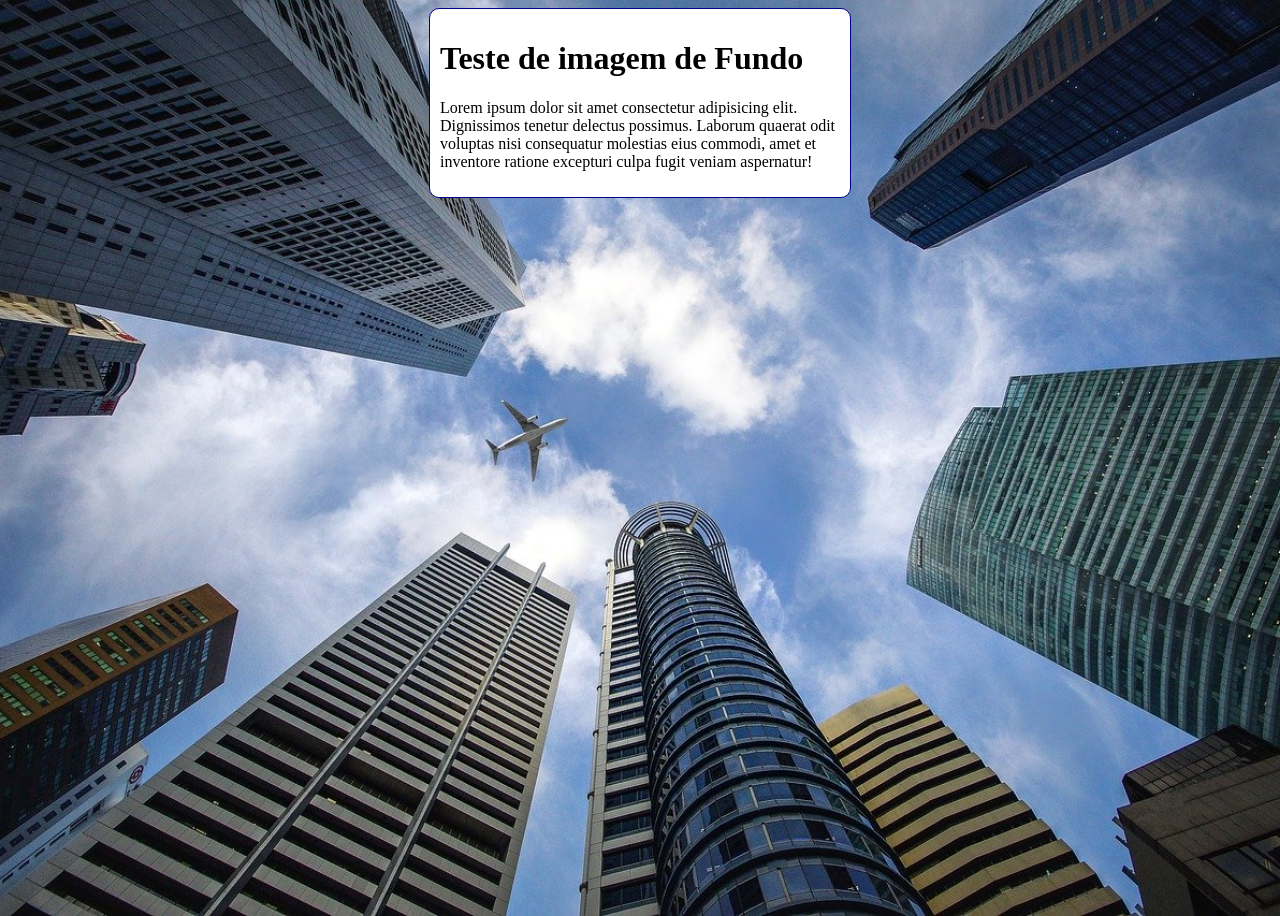
==== exercicios/ex008/fundo006.html @ 81bee1ef "atualizei o ex008" ====
<!DOCTYPE html>
<html lang="pt-BR">
<head>
    <meta charset="UTF-8">
    <meta name="viewport" content="width=device-width, initial-scale=1.0">
    <title>Document</title>
    <style>
        body {
            height: 100vh;
            background-color: black;
            background-image: url(imagens/wallpaper002.jpg);
            background-position: center center;
            background-repeat: no-repeat;
            background-size: cover;
        }

        main {
            background-color: white;
            width: 400px;
            padding: 10px;
            margin: auto;
            border-radius: 10px;
            border: 1px solid darkblue;
        }
    </style>
</head>
<body>
    <main>
        <h1>Teste de imagem de Fundo</h1>
        <p>Lorem ipsum dolor sit amet consectetur adipisicing elit. Dignissimos tenetur delectus possimus. Laborum quaerat odit voluptas nisi consequatur molestias eius commodi, amet et inventore ratione excepturi culpa fugit veniam aspernatur!</p>
    </main>
</body>
</html>
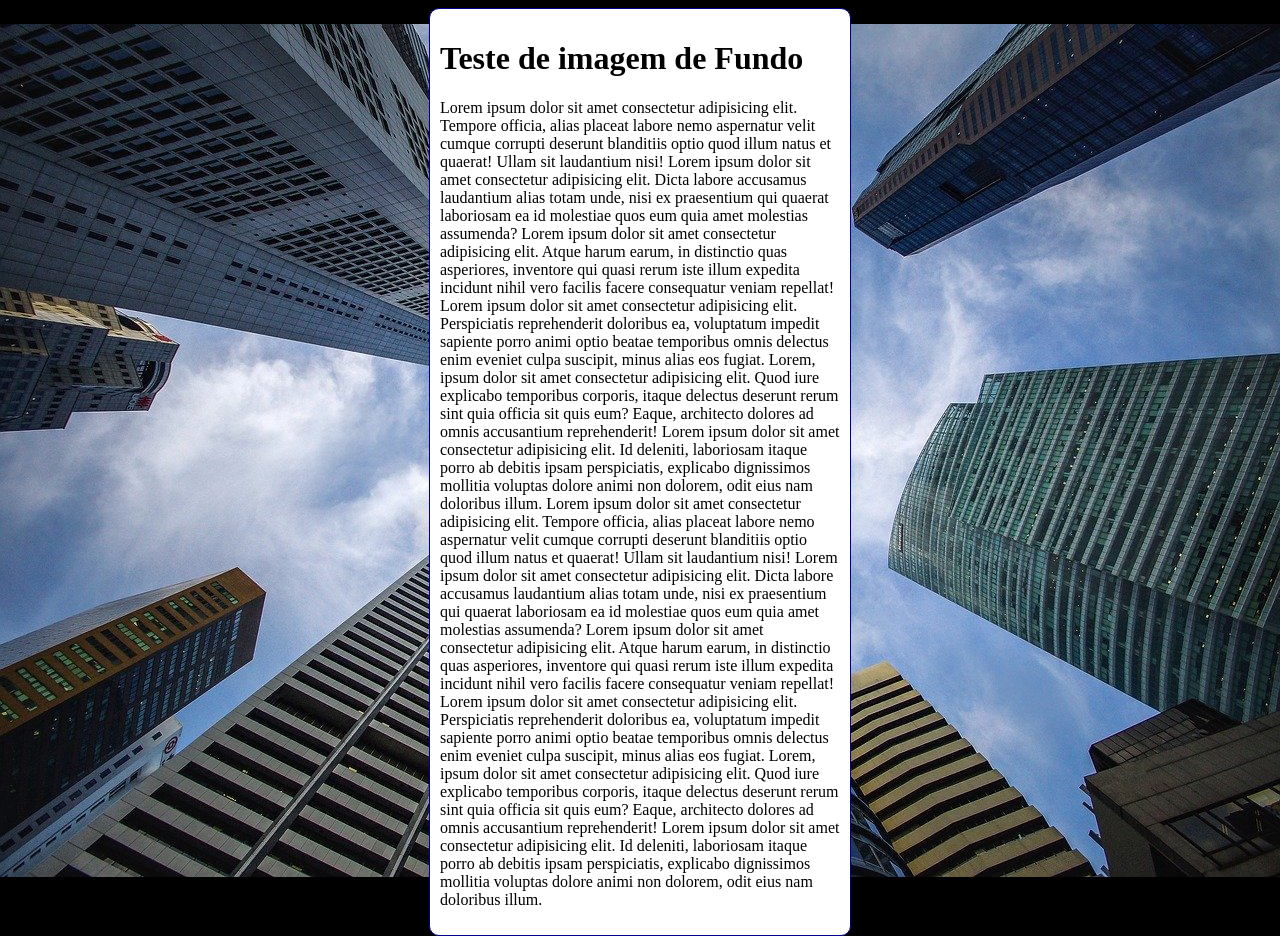
==== commit 85cafcef: "atualizaçao no ex008" ====
--- a/exercicios/ex008/fundo006.html
+++ b/exercicios/ex008/fundo006.html
@@ -3,20 +3,28 @@
 <head>
     <meta charset="UTF-8">
     <meta name="viewport" content="width=device-width, initial-scale=1.0">
-    <title>Document</title>
+    <title>Fundo fixo de tela</title>
     <style>
         body {
             height: 100vh;
-            background-color: black;
+            /*background-color: black;
             background-image: url(imagens/wallpaper002.jpg);
             background-position: center center;
-            background-repeat: no-repeat;
+            background-repeat: repeat-y;
             background-size: cover;
+            background-attachment: fixed;*/
+            background-size: cover;
+            
+
+            background: black url(imagens/wallpaper002.jpg) center center no-repeat fixed;
         }
+
+        /*Shorthand - background
+        color > image > position > repeat > size > attachment*/
 
         main {
             background-color: white;
-            width: 400px;
+            max-width: 400px;
             padding: 10px;
             margin: auto;
             border-radius: 10px;
@@ -27,7 +35,30 @@
 <body>
     <main>
         <h1>Teste de imagem de Fundo</h1>
-        <p>Lorem ipsum dolor sit amet consectetur adipisicing elit. Dignissimos tenetur delectus possimus. Laborum quaerat odit voluptas nisi consequatur molestias eius commodi, amet et inventore ratione excepturi culpa fugit veniam aspernatur!</p>
+        <p>Lorem ipsum dolor sit amet consectetur adipisicing elit. Tempore officia, alias placeat labore nemo aspernatur velit cumque corrupti deserunt blanditiis optio quod illum natus et quaerat! Ullam sit laudantium nisi!
+            
+            Lorem ipsum dolor sit amet consectetur adipisicing elit. Dicta labore accusamus laudantium alias totam unde, nisi ex praesentium qui quaerat laboriosam ea id molestiae quos eum quia amet molestias assumenda?
+
+            Lorem ipsum dolor sit amet consectetur adipisicing elit. Atque harum earum, in distinctio quas asperiores, inventore qui quasi rerum iste illum expedita incidunt nihil vero facilis facere consequatur veniam repellat!
+
+            Lorem ipsum dolor sit amet consectetur adipisicing elit. Perspiciatis reprehenderit doloribus ea, voluptatum impedit sapiente porro animi optio beatae temporibus omnis delectus enim eveniet culpa suscipit, minus alias eos fugiat.
+
+            Lorem, ipsum dolor sit amet consectetur adipisicing elit. Quod iure explicabo temporibus corporis, itaque delectus deserunt rerum sint quia officia sit quis eum? Eaque, architecto dolores ad omnis accusantium reprehenderit!
+
+            Lorem ipsum dolor sit amet consectetur adipisicing elit. Id deleniti, laboriosam itaque porro ab debitis ipsam perspiciatis, explicabo dignissimos mollitia voluptas dolore animi non dolorem, odit eius nam doloribus illum.
+
+            Lorem ipsum dolor sit amet consectetur adipisicing elit. Tempore officia, alias placeat labore nemo aspernatur velit cumque corrupti deserunt blanditiis optio quod illum natus et quaerat! Ullam sit laudantium nisi!
+            
+            Lorem ipsum dolor sit amet consectetur adipisicing elit. Dicta labore accusamus laudantium alias totam unde, nisi ex praesentium qui quaerat laboriosam ea id molestiae quos eum quia amet molestias assumenda?
+
+            Lorem ipsum dolor sit amet consectetur adipisicing elit. Atque harum earum, in distinctio quas asperiores, inventore qui quasi rerum iste illum expedita incidunt nihil vero facilis facere consequatur veniam repellat!
+
+            Lorem ipsum dolor sit amet consectetur adipisicing elit. Perspiciatis reprehenderit doloribus ea, voluptatum impedit sapiente porro animi optio beatae temporibus omnis delectus enim eveniet culpa suscipit, minus alias eos fugiat.
+
+            Lorem, ipsum dolor sit amet consectetur adipisicing elit. Quod iure explicabo temporibus corporis, itaque delectus deserunt rerum sint quia officia sit quis eum? Eaque, architecto dolores ad omnis accusantium reprehenderit!
+
+            Lorem ipsum dolor sit amet consectetur adipisicing elit. Id deleniti, laboriosam itaque porro ab debitis ipsam perspiciatis, explicabo dignissimos mollitia voluptas dolore animi non dolorem, odit eius nam doloribus illum.
+        </p>
     </main>
 </body>
 </html>
